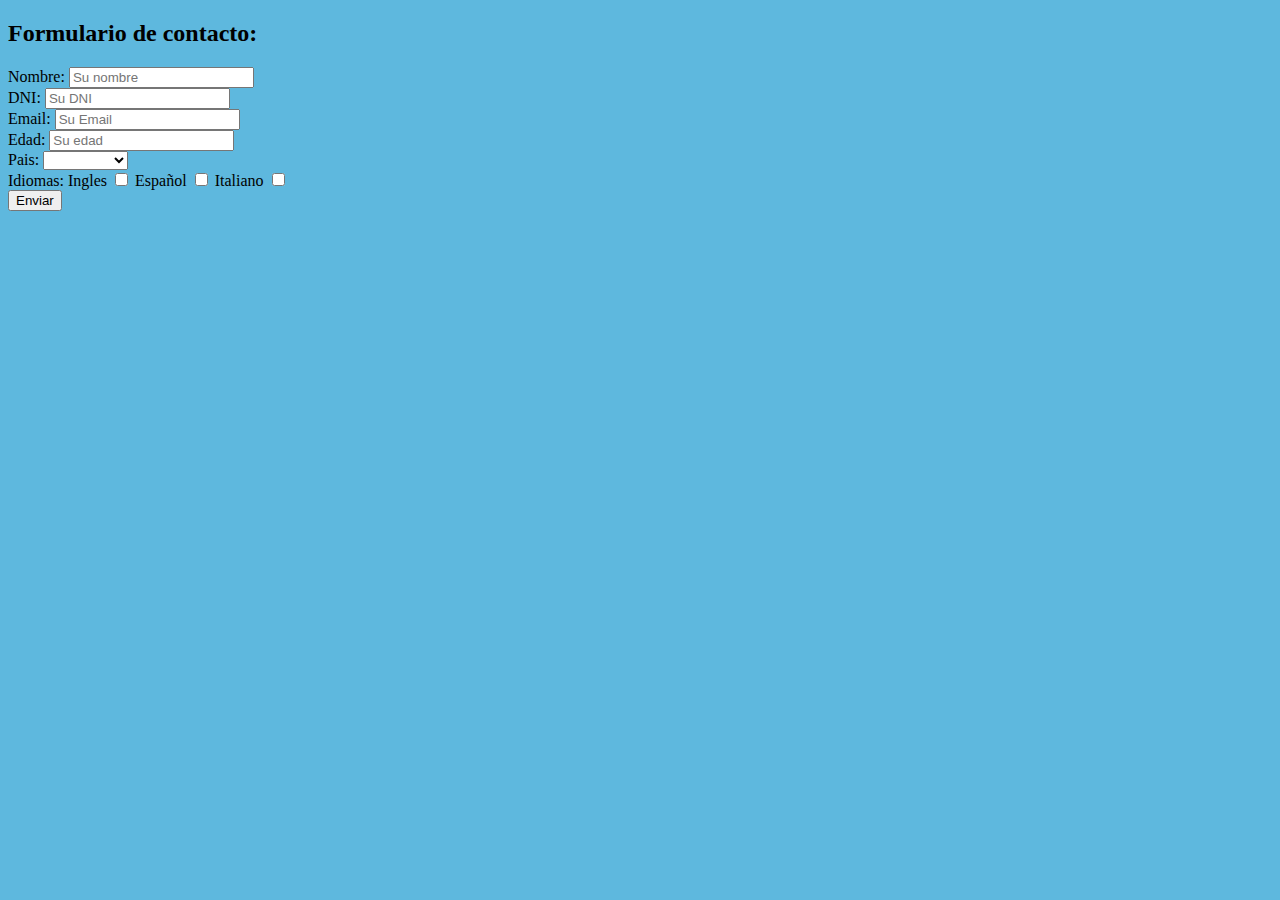
==== formulario.html @ 382d2c2e "Desarrollo, casi todo" ====
<!DOCTYPE html>
<html lang="en">
<head>
    <meta charset="UTF-8">
    <title>Formulario</title>

  <link rel="stylesheet" href="estilos.css">
</head>
<body>
  <header>
    <h2>Formulario de contacto:</h2>
  </header>

  <section>
    <form>
      <span>
        Nombre: <input type="text" name="nombre" placeholder="Su nombre" required>
      </span>
      <br>
      <span>
        DNI: <input type="number" name="dni" placeholder="Su DNI" required>
      </span>
      <br>
      <span>
        Email: <input type="email" name="email" placeholder="Su Email" required>
      </span>
      <br>
      <span>
        Edad: <input type="number" name="edad" placeholder="Su edad">
      </span>
      <br>
      <span>
        Pais: <select name="pais">
                <option value="" selected = "selected" hidden="hidden" ></option>
                <option value="1">Colombia</option>
                <option value="2">Chile</option>
                <option value="3">Argentina</option>
                <option value="4">Venezuela</option>
      </select>
      </span>
      <br>
      <span>
        Idiomas:
          Ingles <input type="checkbox" name="idioma" value="ingles">
          Español <input type="checkbox" name="idioma" value="español">
          Italiano <input type="checkbox" name="idioma" value="italiano">
      </span>
      <br>
      <button id="bFormulario">Enviar</button>
    </form>
  </section>
</body>
</html>
---- estilos.css ----
body{
    color: black;
    background-color: #5eb8de;
}
.menu{
    text-align: center;
}
.logo{
    display: block;
    margin-left: auto;
    margin-right: auto;
}
.imagenI{
    float: left;
}
.imagenD{
    float: right;
}
.encuadrado{
    border: 3px solid blue;
}
.redes{
    display: block;
    margin-left: auto;
    margin-right: auto;
}
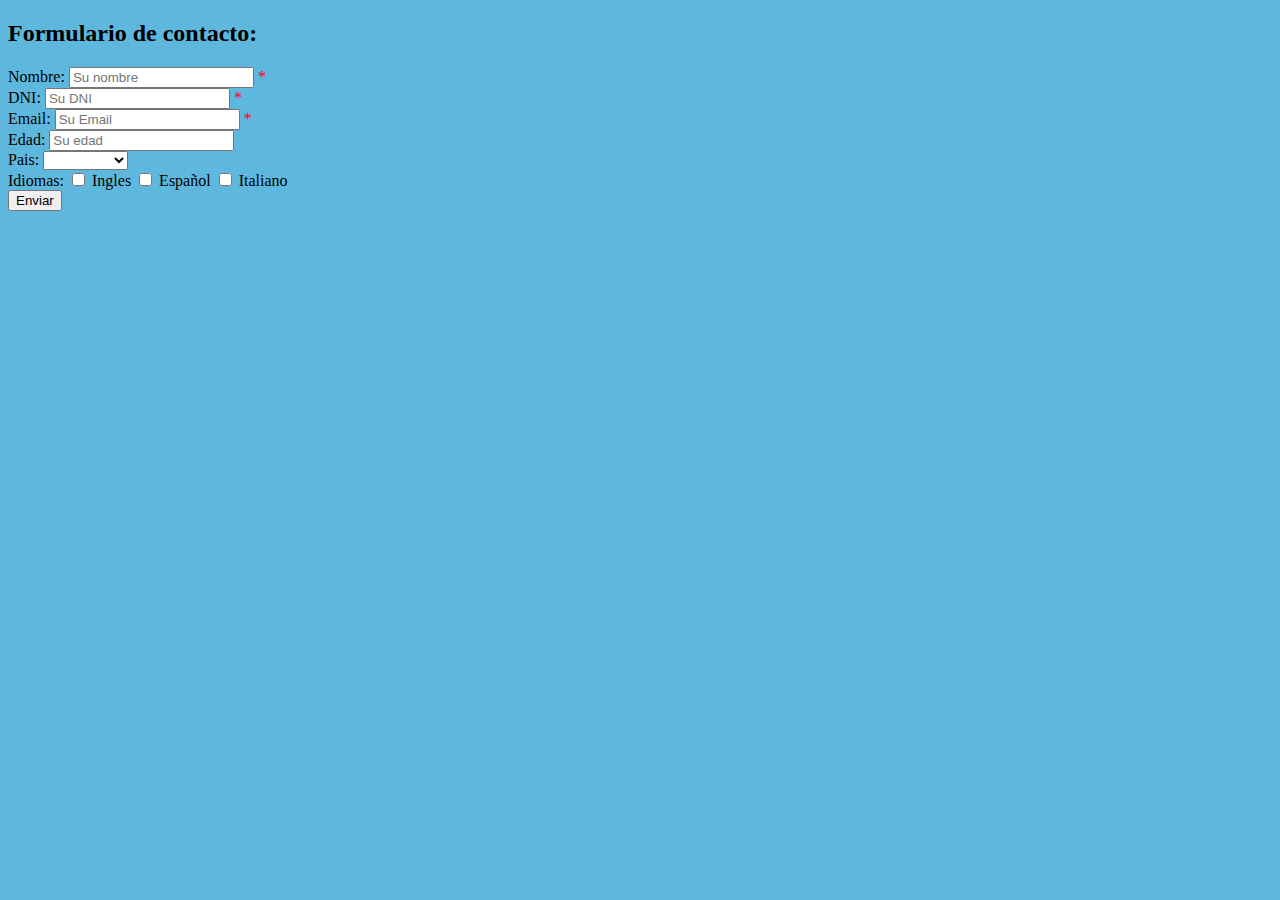
==== commit 8d883291: "Trabajo css formulario y final redes" ====
--- a/formulario.html
+++ b/formulario.html
@@ -14,15 +14,15 @@
   <section>
     <form>
       <span>
-        Nombre: <input type="text" name="nombre" placeholder="Su nombre" required>
+        Nombre: <input type="text" name="nombre" placeholder="Su nombre" required> <span class="rojo">*</span>
       </span>
       <br>
       <span>
-        DNI: <input type="number" name="dni" placeholder="Su DNI" required>
+        DNI: <input type="number" name="dni" placeholder="Su DNI" required> <span class="rojo">*</span>
       </span>
       <br>
       <span>
-        Email: <input type="email" name="email" placeholder="Su Email" required>
+        Email: <input type="email" name="email" placeholder="Su Email" required> <span class="rojo">*</span>
       </span>
       <br>
       <span>
@@ -41,9 +41,9 @@
       <br>
       <span>
         Idiomas:
-          Ingles <input type="checkbox" name="idioma" value="ingles">
-          Español <input type="checkbox" name="idioma" value="español">
-          Italiano <input type="checkbox" name="idioma" value="italiano">
+          <input type="checkbox" name="idioma" value="ingles"> Ingles
+          <input type="checkbox" name="idioma" value="español"> Español
+          <input type="checkbox" name="idioma" value="italiano"> Italiano
       </span>
       <br>
       <button id="bFormulario">Enviar</button>
--- a/estilos.css
+++ b/estilos.css
@@ -6,9 +6,7 @@
     text-align: center;
 }
 .logo{
-    display: block;
-    margin-left: auto;
-    margin-right: auto;
+    float: left;
 }
 .imagenI{
     float: left;
@@ -19,8 +17,47 @@
 .encuadrado{
     border: 3px solid blue;
 }
-.redes{
-    display: block;
-    margin-left: auto;
-    margin-right: auto;
-}+.columna{
+    margin: auto;
+    width: 50%;
+    border: 3px solid green;
+    padding: 10px;
+}
+
+footer {
+      text-align: center; /* Centra horizontalmente el contenido del footer */
+}
+
+.image-container img {
+    margin-left: 10px; /* Añade un margen entre las imágenes si lo deseas */
+}
+
+.text-container{
+    display: flex;
+    justify-content: center;
+    align-items: center;
+    margin-left: 50px;
+}
+
+table{
+    display: flex;
+    justify-content: center;
+    align-items: center;
+}
+
+.right{
+    position: relative;
+    right: -500px;
+    padding: 10px;
+}
+
+.left{
+    position: relative;
+    right: 500px;
+    padding: 10px;
+}
+
+.rojo{
+    color: red;
+}
+
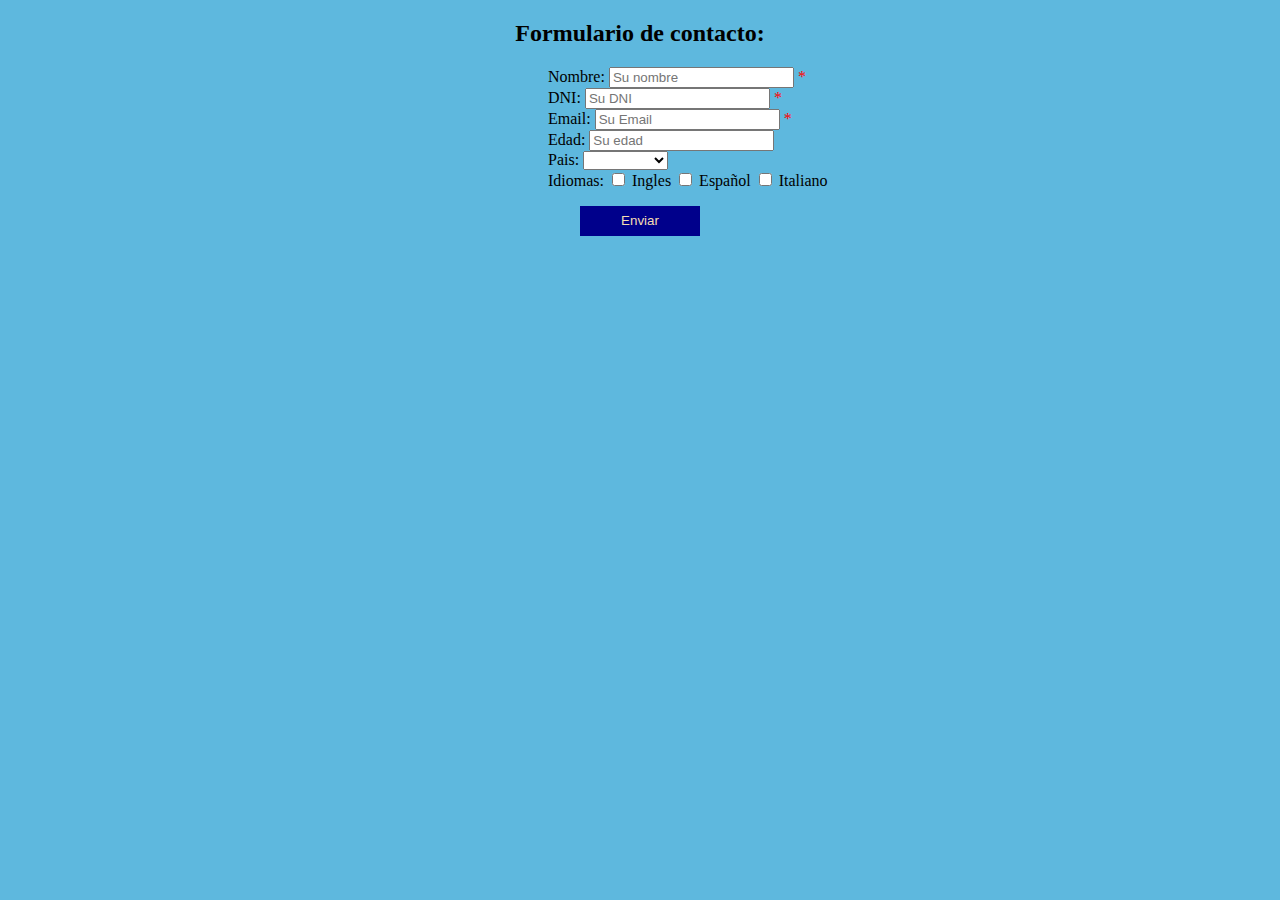
==== commit 8c7e225a: "Finalizado" ====
--- a/formulario.html
+++ b/formulario.html
@@ -8,45 +8,58 @@
 </head>
 <body>
   <header>
-    <h2>Formulario de contacto:</h2>
+    <h2 class="center">Formulario de contacto:</h2>
   </header>
 
   <section>
     <form>
-      <span>
-        Nombre: <input type="text" name="nombre" placeholder="Su nombre" required> <span class="rojo">*</span>
-      </span>
-      <br>
-      <span>
-        DNI: <input type="number" name="dni" placeholder="Su DNI" required> <span class="rojo">*</span>
-      </span>
-      <br>
-      <span>
-        Email: <input type="email" name="email" placeholder="Su Email" required> <span class="rojo">*</span>
-      </span>
-      <br>
-      <span>
-        Edad: <input type="number" name="edad" placeholder="Su edad">
-      </span>
-      <br>
-      <span>
-        Pais: <select name="pais">
-                <option value="" selected = "selected" hidden="hidden" ></option>
-                <option value="1">Colombia</option>
-                <option value="2">Chile</option>
-                <option value="3">Argentina</option>
-                <option value="4">Venezuela</option>
-      </select>
-      </span>
-      <br>
-      <span>
-        Idiomas:
-          <input type="checkbox" name="idioma" value="ingles"> Ingles
-          <input type="checkbox" name="idioma" value="español"> Español
-          <input type="checkbox" name="idioma" value="italiano"> Italiano
-      </span>
-      <br>
-      <button id="bFormulario">Enviar</button>
+              <ul class="sinPunto">
+                <li>
+                  <span>
+                 Nombre: <input type="text" name="nombre" placeholder="Su nombre" required> <span class="rojo">*</span>
+                 </span>
+                </li>
+                <li>
+                        <span>
+                DNI: <input type="number" name="dni" placeholder="Su DNI" required> <span class="rojo">*</span>
+              </span>
+                </li>
+                <li>
+                        <span>
+                Email: <input type="email" name="email" placeholder="Su Email" required> <span class="rojo">*</span>
+              </span>
+                </li>
+                <li>
+                        <span>
+                Edad: <input type="number" name="edad" placeholder="Su edad">
+              </span>
+                </li>
+                <li>
+                        <span>
+                Pais: <select name="pais">
+                        <option value="" selected = "selected" hidden="hidden" ></option>
+                        <option value="1">Colombia</option>
+                        <option value="2">Chile</option>
+                        <option value="3">Argentina</option>
+                        <option value="4">Venezuela</option>
+              </select>
+              </span>
+                </li>
+                <li>
+                  <span>
+                Idiomas:
+                  <input type="checkbox" name="idioma" value="ingles"> Ingles
+                  <input type="checkbox" name="idioma" value="español"> Español
+                  <input type="checkbox" name="idioma" value="italiano"> Italiano
+                </span>
+                </li>
+              </ul>
+
+      <div class="center">
+        <button id="bFormulario" class="boton">Enviar</button>
+      </div>
+
+
     </form>
   </section>
 </body>
--- a/estilos.css
+++ b/estilos.css
@@ -17,27 +17,10 @@
 .encuadrado{
     border: 3px solid blue;
 }
-.columna{
-    margin: auto;
-    width: 50%;
-    border: 3px solid green;
-    padding: 10px;
+footer {
+      text-align: center;
 }
 
-footer {
-      text-align: center; /* Centra horizontalmente el contenido del footer */
-}
-
-.image-container img {
-    margin-left: 10px; /* Añade un margen entre las imágenes si lo deseas */
-}
-
-.text-container{
-    display: flex;
-    justify-content: center;
-    align-items: center;
-    margin-left: 50px;
-}
 
 table{
     display: flex;
@@ -61,3 +44,27 @@
     color: red;
 }
 
+.boton{
+    text-align: center;
+    border: none;
+    color: wheat;
+    background-color: darkblue;
+    min-width: 120px;
+    min-height: 30px;
+}
+
+.center{
+    text-align: center;
+}
+
+.sinPunto{
+    list-style-type: none;
+    display: block;
+    margin-left: 500px;
+}
+
+.clearFix::after{
+    content: "";
+    clear: both;
+    display: table;
+}